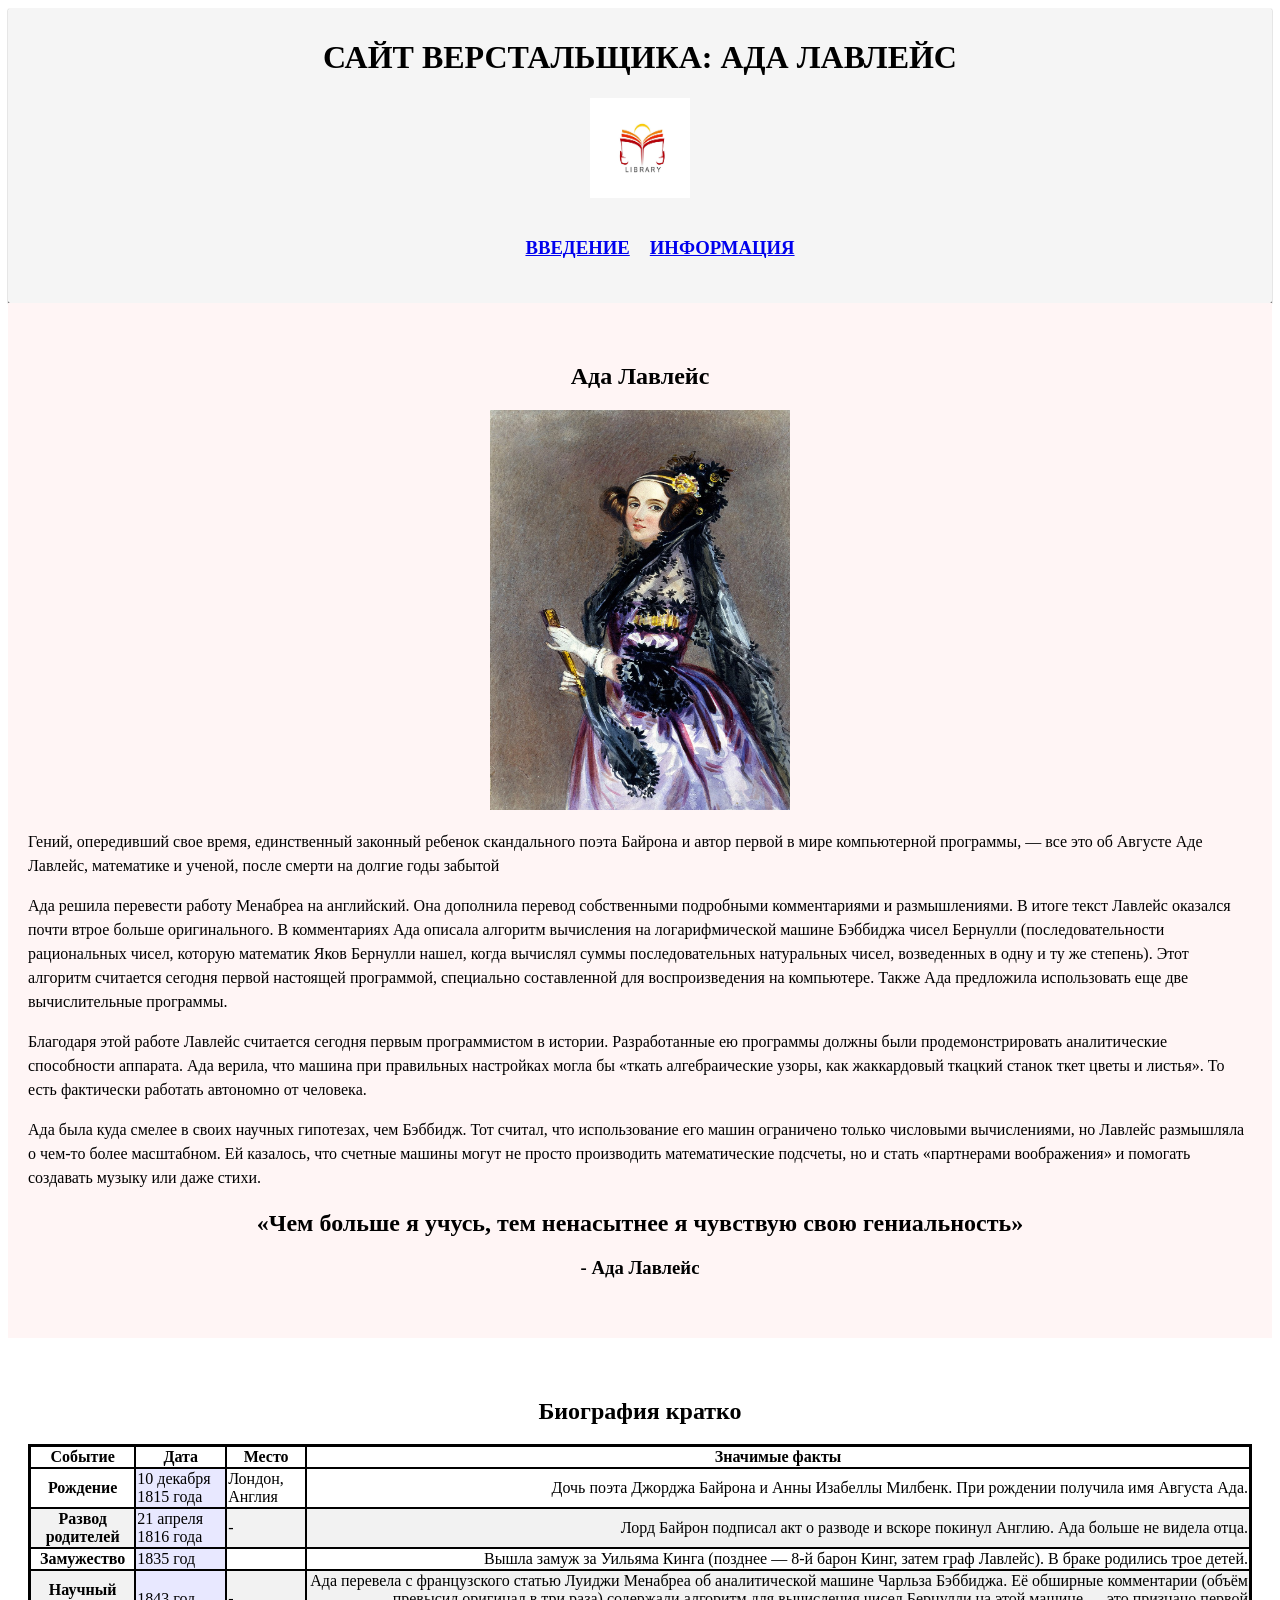
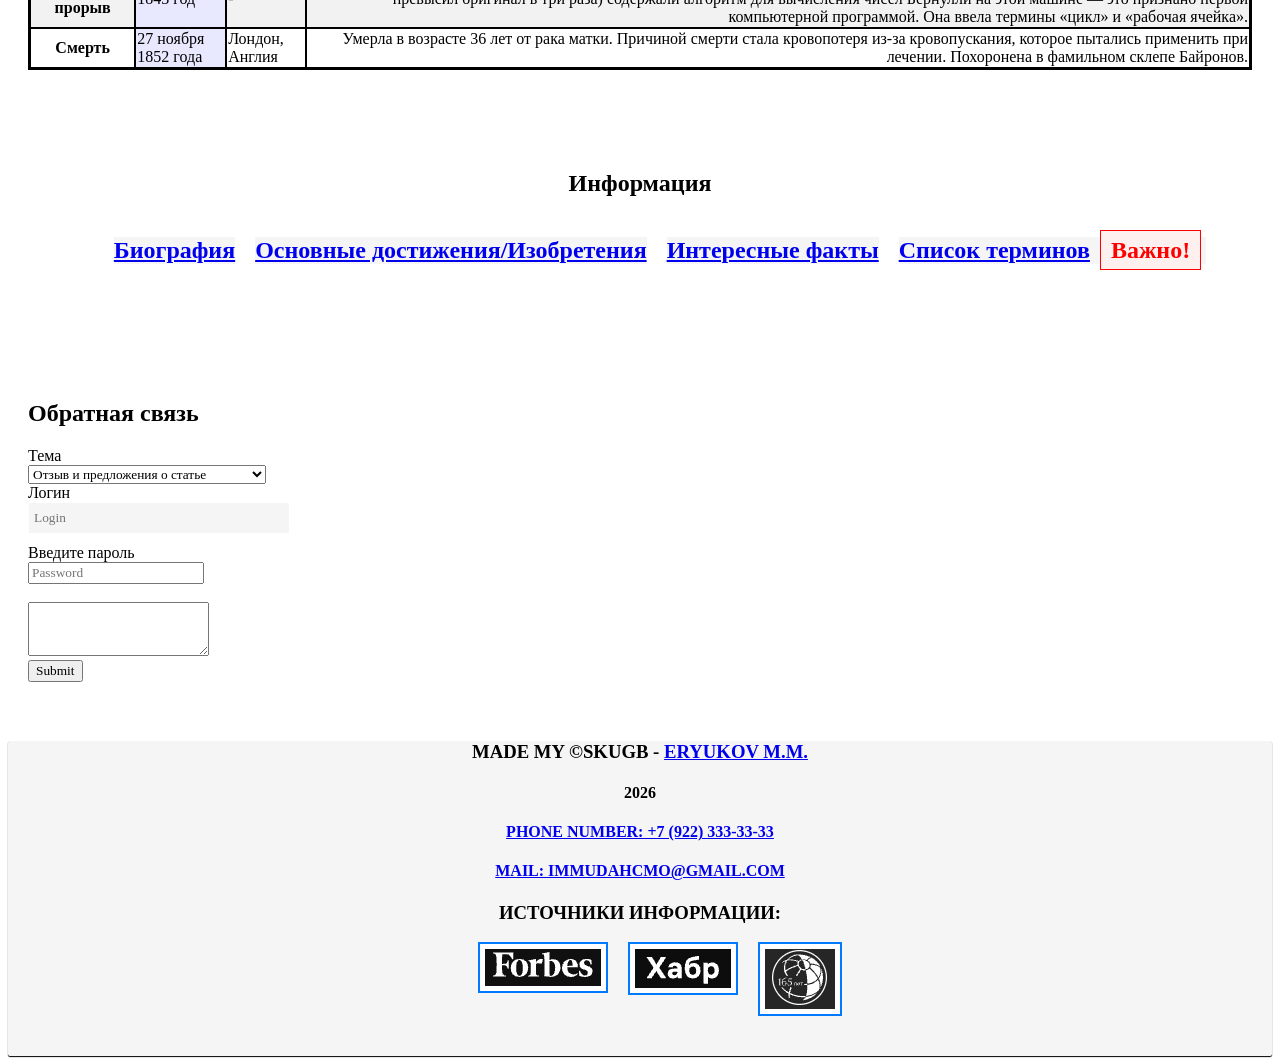
==== index.html @ 02f6e397 "Update 0.5" ====
<!DOCTYPE html>
<html lang="ru">
<head>
    <meta charset="UTF-8">
    <meta name="viewport" content="width=device-width, initial-scale=1.0">
    <title>Ада Лавлейс</title>
    <link rel="stylesheet" href="css/style.css">
</head>
<body>
    <header>
        <h1>Сайт Верстальщика: Ада Лавлейс</h1>
        <img height="100" width="100" src="images/logo.jpg" alt="Лого">
        <nav>
            <ul>
                <li><h3><a href="#Introduction">Введение</a></h3></li>
                <li><h3><a href="#Info">Информация</a></h3></li>
        </nav>
    </header>
    <main>
    <section class="Introduction" id="Introduction">
        <h2><center>Ада Лавлейс</center></h2>
        <center><img height="400" width="300" src="./images/Ada_Lovelace_portrait.jpg" alt="Ада Лавлейс - изображение"></center> 
        <p id>Гений, опередивший свое время, единственный законный ребенок скандального поэта Байрона и автор первой в мире компьютерной программы, — все это об Августе Аде Лавлейс, математике и ученой, после смерти на долгие годы забытой</p>
        <p>Ада решила перевести работу Менабреа на английский. Она дополнила перевод  собственными подробными комментариями и размышлениями. В итоге текст Лавлейс оказался почти втрое больше оригинального. В комментариях Ада описала алгоритм вычисления на логарифмической машине Бэббиджа чисел Бернулли (последовательности рациональных чисел, которую математик Яков Бернулли нашел, когда вычислял суммы последовательных натуральных чисел, возведенных в одну и ту же степень). Этот алгоритм считается сегодня первой настоящей программой, специально составленной для воспроизведения на компьютере. Также Ада предложила использовать еще две вычислительные программы. </p>
        <p>Благодаря этой работе Лавлейс считается сегодня первым программистом в истории. Разработанные ею программы должны были продемонстрировать аналитические способности аппарата. Ада верила, что машина при правильных настройках могла бы «ткать алгебраические узоры, как жаккардовый ткацкий станок ткет цветы и листья». То есть фактически работать автономно от человека.</p>
        <p>Ада была куда смелее в своих научных гипотезах, чем Бэббидж. Тот считал, что использование его машин ограничено только числовыми вычислениями, но Лавлейс размышляла о чем-то более масштабном. Ей казалось, что счетные машины могут не просто производить математические подсчеты, но и стать «партнерами воображения» и помогать создавать музыку или даже стихи. </p>
        <p><h2><center><q>Чем больше я учусь, тем ненасытнее я чувствую свою гениальность</q></center></h2></p>
        <p><h3><center>- Ада Лавлейс</center></h3></p>
    </section>
    <section class="table_section" id="table_section_id">
    <table>
    <caption><h2>Биография кратко</h2></caption>
        <thead>
            <tr>
                <th>Событие</th>
                <th>Дата</th>
                <th>Место</th>
                <th>Значимые факты</th>
            </tr>
        </thead>
        <tbody>
            <tr>
                <td>Рождение</td>
                <td>10 декабря 1815 года</td>
                <td>Лондон, Англия</td>
                <td>Дочь поэта Джорджа Байрона и Анны Изабеллы Милбенк. При рождении получила имя Августа Ада.</td>
            </tr>
            <tr>
                <td>Развод родителей</td>
                <td>21 апреля 1816 года</td>
                <td>-</td>
                <td>Лорд Байрон подписал акт о разводе и вскоре покинул Англию. Ада больше не видела отца.</td>
            </tr>
            <tr>
                <td>Замужество</td>
                <td>1835 год</td>
                <td></td>
                <td>Вышла замуж за Уильяма Кинга (позднее — 8-й барон Кинг, затем граф Лавлейс). В браке родились трое детей.</td>
            </tr>
            <tr>
                <td>Научный прорыв</td>
                <td>1843 год</td>
                <td>-</td>
                <td>Ада перевела с французского статью Луиджи Менабреа об аналитической машине Чарльза Бэббиджа. Её обширные комментарии (объём превысил оригинал в три раза) содержали алгоритм для вычисления чисел Бернулли на этой машине — это признано первой компьютерной программой. Она ввела термины «цикл» и «рабочая ячейка».</td>
            </tr>
            <tr>
                <td>Смерть</td>
                <td>27 ноября 1852 года</td>
                <td>Лондон, Англия</td>
                <td>Умерла в возрасте 36 лет от рака матки. Причиной смерти стала кровопотеря из-за кровопускания, которое пытались применить при лечении. Похоронена в фамильном склепе Байронов.</td>
            </tr>
        </tbody>
    </table>
    </section>

    <section class="Info" id="Info">
    <h2><center>Информация</center></h2>
    <ul>
        <h2><li><a href="./Биография.html">Биография</a></li></h2>
        <h2><li><a href="./Изобритения.html">Основные достижения/Изобретения</a></li></h2>
        <h2><li><a href="./Факты.html">Интересные факты</a></li></h2>
        <h2><li id="term"><a href="./Термины.html">Список терминов</a></li></h2>
    </ul>
    </section>
    <section class="contact" id="contact-id">
        <h2>Обратная связь</h2>
        <form id="contact-form"action="">
            <div class="form_item">
                <label for="topic">Тема</label><br>
                <select name="topic" id="topic">
                    <option value="1">Отзыв и предложения о статье</option>
                    <option value="2">Найдена ошибка в содержании статьи</option>
                    <option value="3">Найдена ошибка в содержании сайта</option>
                    <option value="4">Проблема с загрузкой контента</option>
                    <option value="5">Проблема с оплатой</option>
                </select>
            </div>
            <div class="form_item">
                <label for="login">Логин</label><br>
                <input type="text" placeholder="Login" name="login" id="login"><br>
            </div>
            <div class="form_item">
                <label for="password">Введите пароль</label><br> 
                <input type="password" placeholder="Password" name="password" id="pass"><br><br>
            </div>
            <label for="textarea">
            </label>
            <textarea id="textarea" rows="3"></textarea><br>
            <div class="form_item">
                <input type="submit" name="Войти">
            </div>
        </form>

    </section>
    </main>
    <footer>
            <h3>Made my ©Skugb - <a href="http://vk.ru/skugbonelife">Eryukov M.M.</a></h3>
            <h4>2026</h4>
            <a href="tel:+79223333333"><h4>Phone number: +7 (922) 333-33-33</h4></a>
            <a href="mailto:immudahcmo@gmail.com"><h4>Mail: immudahcmo@gmail.com</h4></a>
            <h3>Источники информации:</h3>
            <ul>
            <li><a href="https://www.forbes.ru/forbes-woman/464263-carodejka-cisel-kak-ada-lavlejs-dala-nacalo-programmirovaniu-i-okazalas-zabyta" target="_blank" id="i"><img src="./images/Форбс.jpg" alt="Forbes" id="icon"></a></li>
            <li><a href="https://habr.com/ru/companies/itglobalcom/articles/734762/"><img src="./images/Хабр.jpg" alt="Habr" target="_blank" id="icon"></a></li>
            <li><a href="https://www.vokrugsveta.ru/articles/doch-bairona-i-lyubitelnica-azartnykh-igr-kem-byla-zhenshina-sozdavshaya-pervuyu-programmu-id743262/" target="_blank"><img src="./images/Риа.jpg" alt="Риа" id="icon"></a></li>
            </ul>
    </footer>
</body>
</html>
---- css/style.css ----
* {
    font-family: serif;
}
header{
    background-color: whitesmoke;
    text-align: center;
    border: black;
    border-radius: 2px;
    padding: 10px 40px;
    margin: 0;
    box-shadow: 0px 1px 1px;
    color: black;
    text-decoration: none;
    text-transform: uppercase;
    
}

h3 {
  font-family: "Bad Script", cursive;
  font-style: normal;
  font-weight: 600;
}

h2 {
    font-weight: 600;
    text-decoration: dashed;
}

.lead-paragraph::first-line {
  letter-spacing: 2px;
}

p:lang(ru) {
  font-size: 16px;
  line-height: 1.5;
  margin-bottom: 1em;
}

p:lang(en) {
    color: black;
    font-style: italic;
    font-size: 16px;
    line-height: 1.5;
    margin-bottom: 1em;
}

main{
    background-color: white;
    padding: 0;
}

section{
    background-color: white;
    padding: 40px 20px;
}

#Introduction {
    background-color: rgb(255, 245, 245);
}

#Введение {
    background-color: whitesmoke;
    padding: 0 0 20px;
    margin: 0;
    border: black;
    border-radius: 2px;
    box-shadow: 1px 1px 1px;
    color: black;
    text-decoration: none;
    text-transform: uppercase;
}

#loginreg {
    background-color: whitesmoke;
    border: black;
    border-radius: 2px;
    margin: 0;
    box-shadow: 0px 1px 1px;
    color: black;
    text-decoration: none;
}

li:nth-child(odd) {
  background-color: whitesmoke;
}

#term::after {
  content: "Важно!";
  border: 1px solid #ff0000;
  padding: 6px 10px;
  background-color: #fff0f0;
  color: #ff0000;
  font-weight: bold;
  margin-right: 5px;
  margin-left: 10px;
}

table{
    border: 3px solid black;
    border-collapse: collapse;
}
td,th{
    border: 2px solid black;
}

table {
  border-collapse: collapse;
}
tr:nth-child(odd) {
  background-color: #fff;
}
tr:nth-child(even) {
  background-color: #f2f2f2;
}
td:nth-child(2) {
    background-color: #E8E8FF;
}
td:nth-child(1) {
    font-weight: bold;
    text-align: center;
}
td:nth-child(4) {
    text-align: right;
}


#contact-form input[type="text"]{
    height: 20px;
    width: 250px;
    padding: 5px;
    margin-bottom: 10px;
    border: white solid 1px;
    background-color: whitesmoke;
}



footer {
    background-color: whitesmoke;
    padding: 0 0 20px;
    margin: 0;
    text-align: center;
    border: black;
    border-radius: 2px;
    box-shadow: 0px 1px 1px;
    color: black;
    text-decoration: none;
    text-transform: uppercase;
    
}

#icon{
  border: 2px solid #007bff;
  padding: 5px;
  background-color: #fff;
}

img + p {
    margin-top: 10px;
}


a:hover, a:focus{
    color: red;
}

ul {
    list-style: none;
    display: flex;
    gap: 20px;
    justify-content: center;
}
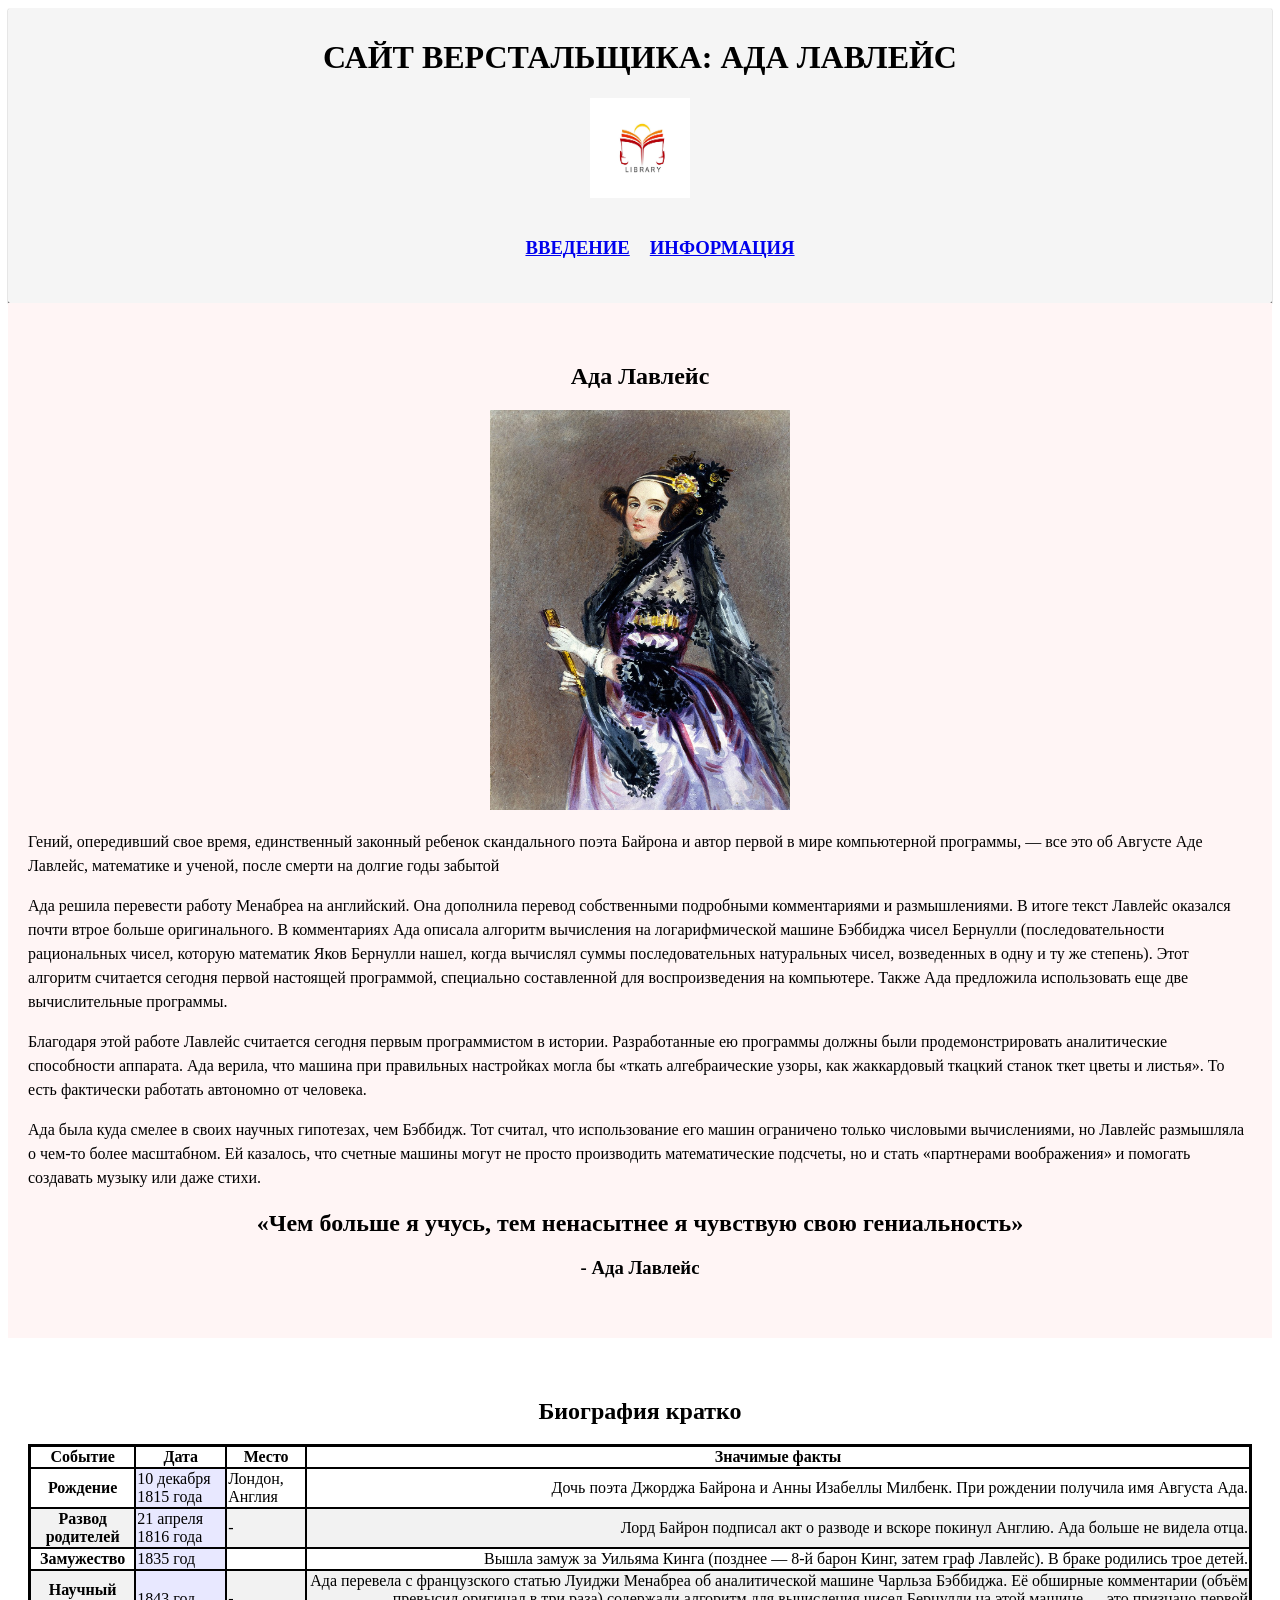
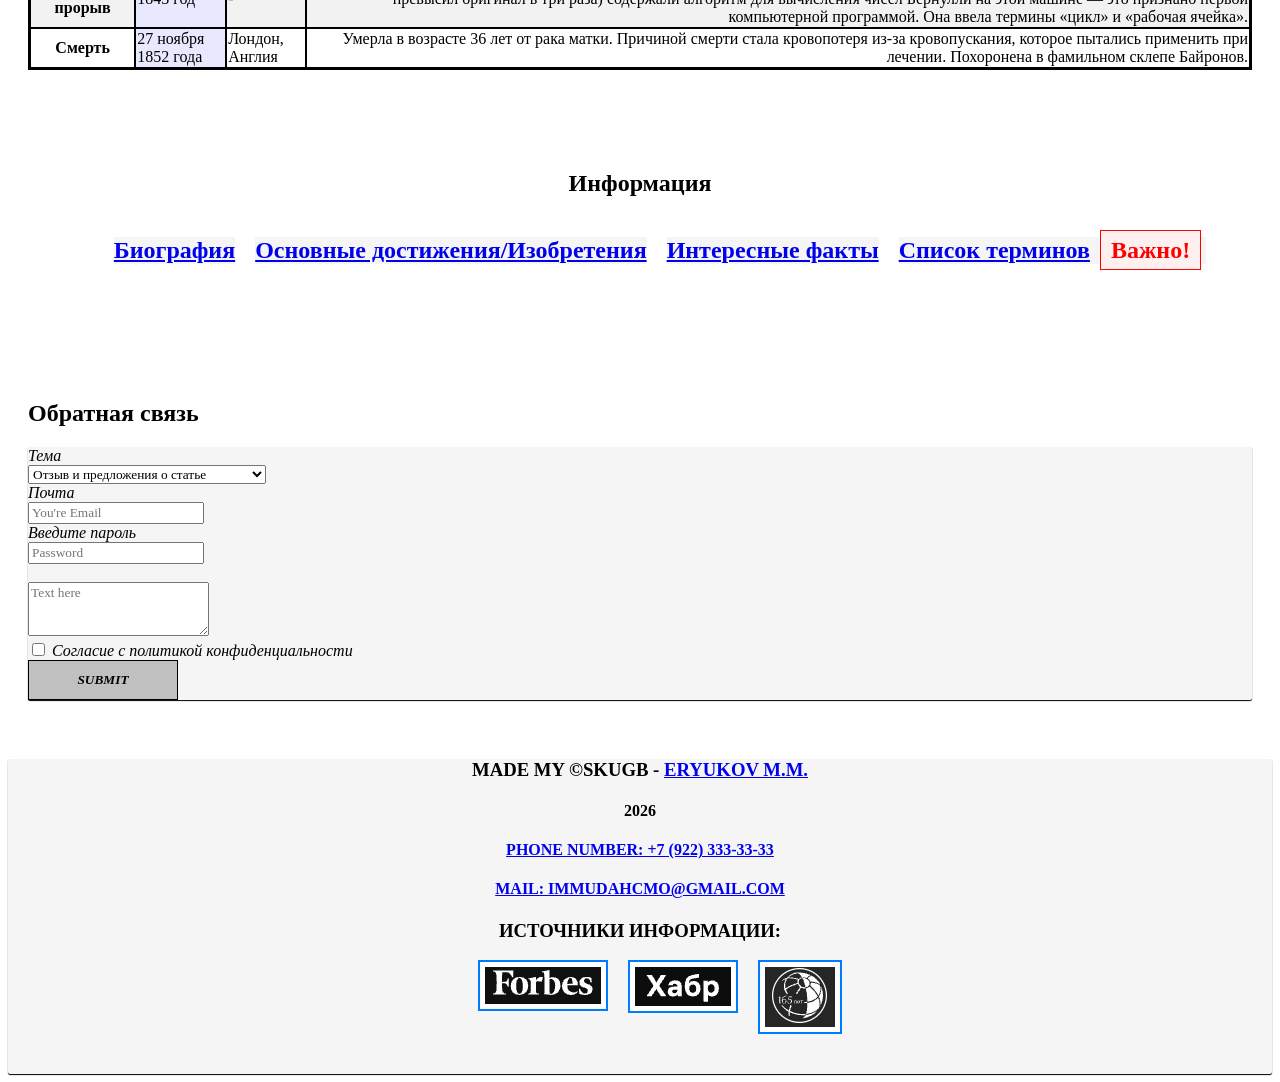
==== commit 732665a4: "Update 1.0" ====
--- a/index.html
+++ b/index.html
@@ -2,8 +2,29 @@
 <html lang="ru">
 <head>
     <meta charset="UTF-8">
-    <meta name="viewport" content="width=device-width, initial-scale=1.0">
-    <title>Ада Лавлейс</title>
+        <!-- Chrome, Firefox OS and Opera -->
+    <meta name="theme-color" content="#4285f4" />
+
+    <!-- Windows Phone -->
+    <meta name="msapplication-navbutton-color" content="#4285f4" />
+
+    <!-- iOS Safari -->
+    <meta name="apple-mobile-web-app-capable" content="yes" />
+    <meta name="apple-mobile-web-app-status-bar-style" content="black-transcluent" />
+
+    <!-- Яндекс.Браузер -->
+    <meta name="viewport" content="ya-title=#000000,ya-dock=fade" />
+    <meta property="og:title" content="Лавлейс: Главная страница">
+    <meta property="og:site_name" content="Сайт Верстальщика: Ада Лавлейс">
+    <meta property="og:url" content="https://ada_lavleis.ru">
+    <meta property="og:description" content="Страница сайта, посвященная Аде Лавлейс">
+    <meta property="og:image" content="https://ada_lavleis.ru/images/logo.jpg">
+
+    <meta name="keywords" content="Ада, Лавлейс, Биография, Главная, Страница, Кратко">
+    <meta name="description" content="Главная страница сайта, посвященная Аде Лавлейс">
+    <link rel="icon" type="image/ico" sizes="32x32" href="images/logo.jpg">
+    <link rel="icon" type="image/ico" sizes="32x32" href="images/logo.jpg">
+    <link rel="shortcut icon" sizes="16x16" href="images/logo.jpg"><title>Лавлейс: Главная страница</title>
     <link rel="stylesheet" href="css/style.css">
 </head>
 <body>
@@ -84,7 +105,7 @@
     </section>
     <section class="contact" id="contact-id">
         <h2>Обратная связь</h2>
-        <form id="contact-form"action="">
+        <form id="contact-form" action="">
             <div class="form_item">
                 <label for="topic">Тема</label><br>
                 <select name="topic" id="topic">
@@ -96,16 +117,20 @@
                 </select>
             </div>
             <div class="form_item">
-                <label for="login">Логин</label><br>
-                <input type="text" placeholder="Login" name="login" id="login"><br>
+                <label for="email">Почта</label><br>
+                <input type="email" placeholder="You're Email" name="email" id="email" required><br>
             </div>
             <div class="form_item">
                 <label for="password">Введите пароль</label><br> 
-                <input type="password" placeholder="Password" name="password" id="pass"><br><br>
+                <input type="password" placeholder="Password" name="password" id="pass" required><br><br>
             </div>
             <label for="textarea">
             </label>
-            <textarea id="textarea" rows="3"></textarea><br>
+            <textarea id="textarea" rows="3" placeholder="Text here" required></textarea><br>
+            <div>
+                <input type="checkbox" id="checkbox" required>
+                <label for="checkbox">Согласие с политикой конфиденциальности</label>
+            </div>
             <div class="form_item">
                 <input type="submit" name="Войти">
             </div>
--- a/css/style.css
+++ b/css/style.css
@@ -70,13 +70,14 @@
     text-transform: uppercase;
 }
 
-#loginreg {
+#contact-form {
     background-color: whitesmoke;
     border: black;
     border-radius: 2px;
     margin: 0;
     box-shadow: 0px 1px 1px;
     color: black;
+    font-style: italic;
     text-decoration: none;
 }
 
@@ -123,7 +124,6 @@
     text-align: right;
 }
 
-
 #contact-form input[type="text"]{
     height: 20px;
     width: 250px;
@@ -131,6 +131,27 @@
     margin-bottom: 10px;
     border: white solid 1px;
     background-color: whitesmoke;
+    font-style: italic;
+}
+
+#contact-form input[type="submit"]{
+    height: 40px;
+    width: 150px;
+    border: black solid 1px;
+    background-color: silver;
+    font-style: italic;
+    font-weight: bold;
+    text-transform: uppercase;
+}
+
+#contact-form input[type="submit"]:hover{
+    height: 40px;
+    width: 150px;
+    border: black solid 1px;
+    background-color: white;
+    font-style: italic;
+    font-weight: bold;
+    text-transform: uppercase;
 }
 
 
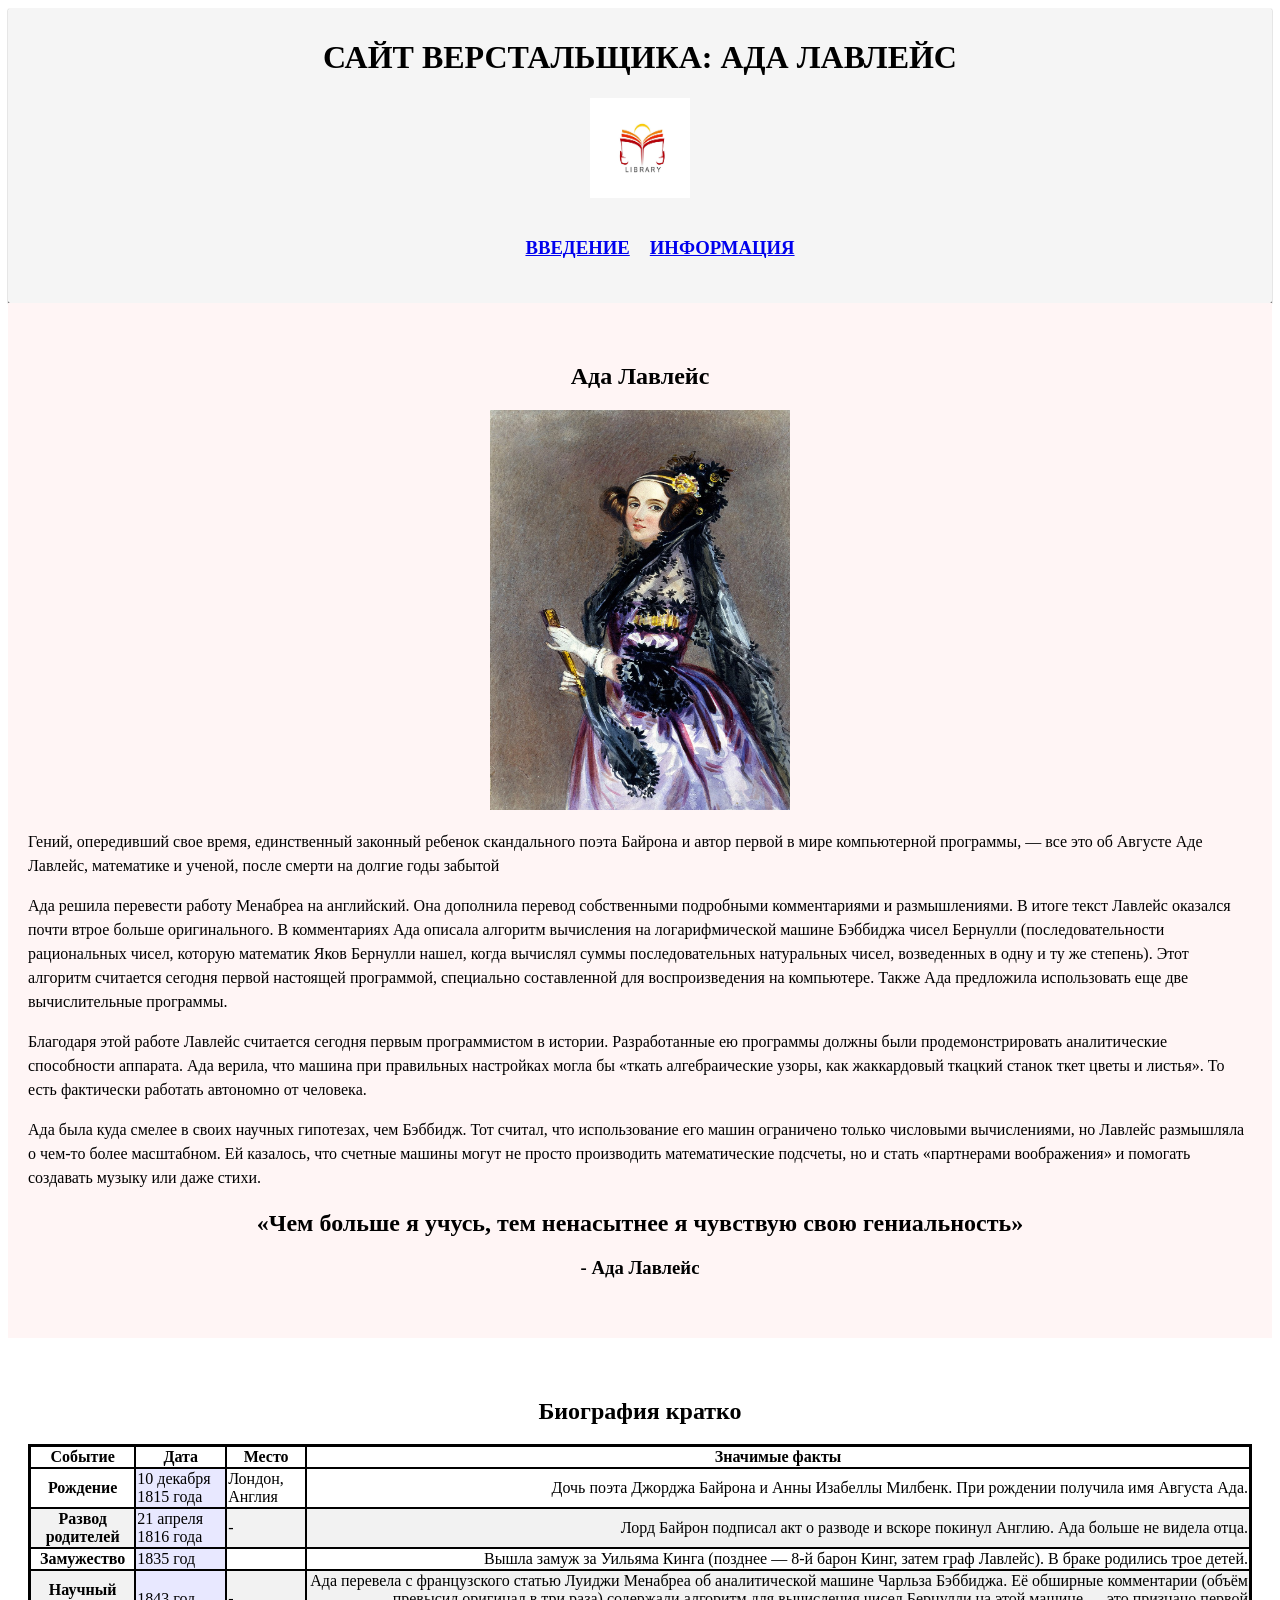
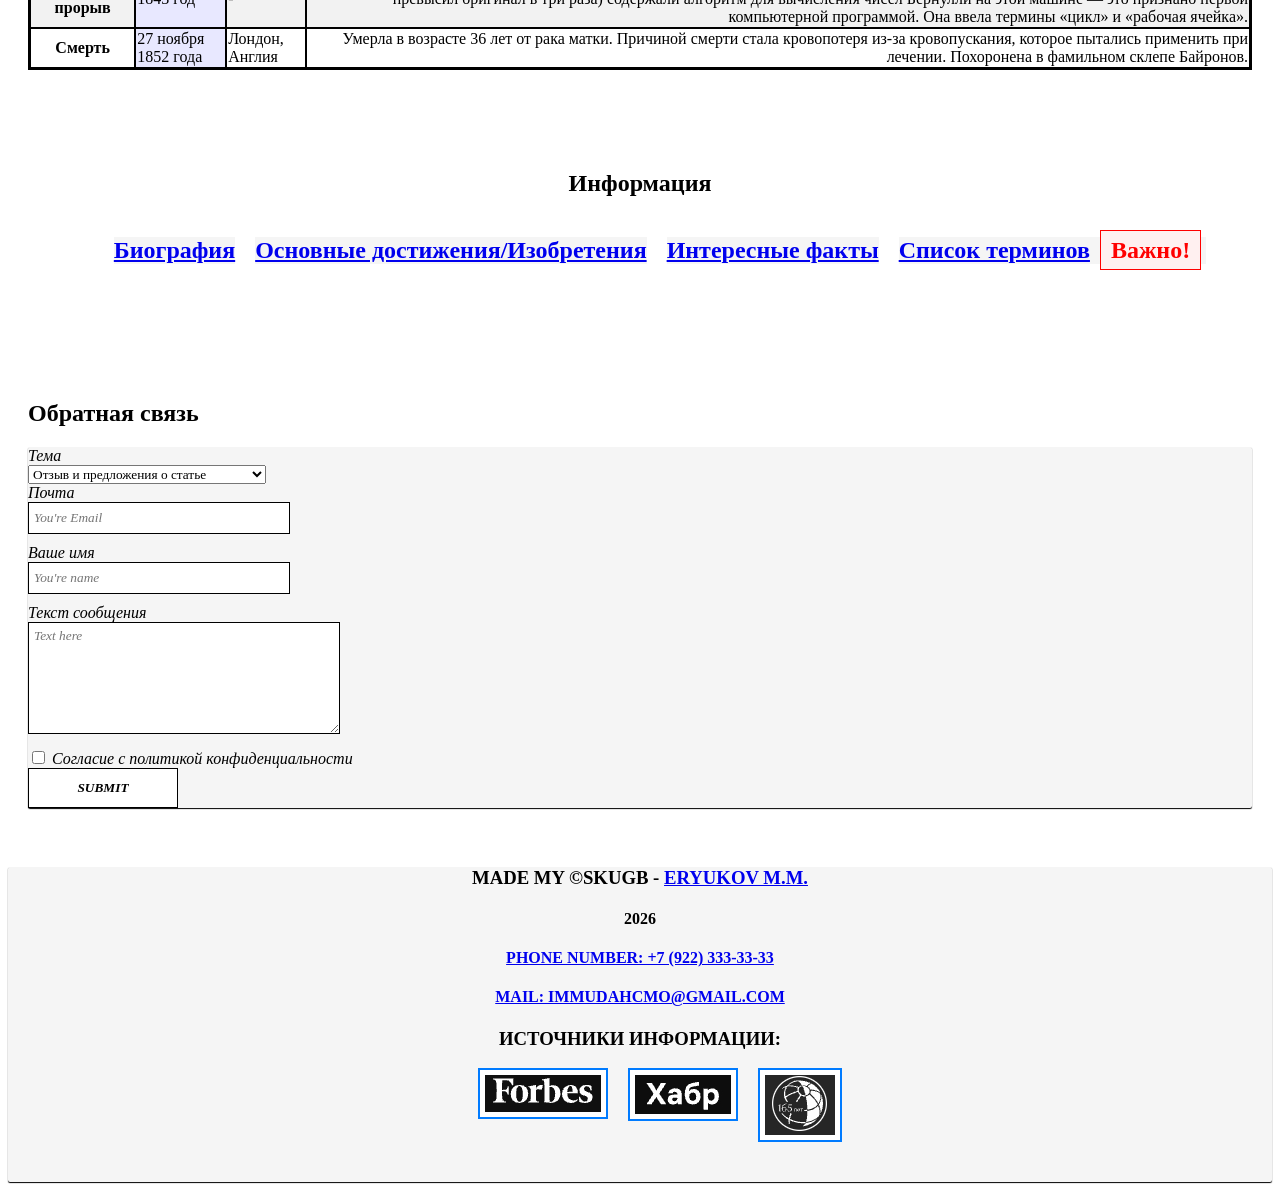
==== commit 7a604870: "Update 1.1 Fix" ====
--- a/index.html
+++ b/index.html
@@ -16,9 +16,9 @@
     <meta name="viewport" content="ya-title=#000000,ya-dock=fade" />
     <meta property="og:title" content="Лавлейс: Главная страница">
     <meta property="og:site_name" content="Сайт Верстальщика: Ада Лавлейс">
-    <meta property="og:url" content="https://ada_lavleis.ru">
+    <meta property="og:url" content="https://skugb.github.io/Http-and-T.D.-Ada-Lavlein-/">
+    <meta property="og:image" content="https://skugb.github.io/Http-and-T.D.-Ada-Lavlein-//images/logo.jpg">
     <meta property="og:description" content="Страница сайта, посвященная Аде Лавлейс">
-    <meta property="og:image" content="https://ada_lavleis.ru/images/logo.jpg">
 
     <meta name="keywords" content="Ада, Лавлейс, Биография, Главная, Страница, Кратко">
     <meta name="description" content="Главная страница сайта, посвященная Аде Лавлейс">
@@ -118,14 +118,13 @@
             </div>
             <div class="form_item">
                 <label for="email">Почта</label><br>
-                <input type="email" placeholder="You're Email" name="email" id="email" required><br>
+                <input type="text" placeholder="You're Email" name="email" id="email" required><br>
             </div>
             <div class="form_item">
-                <label for="password">Введите пароль</label><br> 
-                <input type="password" placeholder="Password" name="password" id="pass" required><br><br>
+                <label for="name">Ваше имя</label><br> 
+                <input type="text" placeholder="You're name" name="name" id="name" required><br>
             </div>
-            <label for="textarea">
-            </label>
+            <label for="textarea"> Текст сообщения </label><br>
             <textarea id="textarea" rows="3" placeholder="Text here" required></textarea><br>
             <div>
                 <input type="checkbox" id="checkbox" required>
--- a/css/style.css
+++ b/css/style.css
@@ -79,6 +79,47 @@
     color: black;
     font-style: italic;
     text-decoration: none;
+}
+
+
+#contact-form input[type="text"]{
+    height: 20px;
+    width: 250px;
+    padding: 5px;
+    margin-bottom: 10px;
+    border: black solid 1px;
+    background-color: white;
+    font-style: italic;
+}
+
+#contact-form input[type="submit"]{
+    height: 40px;
+    width: 150px;
+    border: black solid 1px;
+    background-color: white;
+    font-style: italic;
+    font-weight: bold;
+    text-transform: uppercase;
+}
+
+#textarea {
+    height: 100px;
+    width: 300px;
+    padding: 5px;
+    margin-bottom: 10px;
+    border: black solid 1px;
+    background-color: white;
+    font-style: italic;
+}
+
+#contact-form input[type="submit"]:hover{
+    height: 40px;
+    width: 150px;
+    border: black solid 1px;
+    background-color: silver;
+    font-style: italic;
+    font-weight: bold;
+    text-transform: uppercase;
 }
 
 li:nth-child(odd) {
@@ -124,38 +165,6 @@
     text-align: right;
 }
 
-#contact-form input[type="text"]{
-    height: 20px;
-    width: 250px;
-    padding: 5px;
-    margin-bottom: 10px;
-    border: white solid 1px;
-    background-color: whitesmoke;
-    font-style: italic;
-}
-
-#contact-form input[type="submit"]{
-    height: 40px;
-    width: 150px;
-    border: black solid 1px;
-    background-color: silver;
-    font-style: italic;
-    font-weight: bold;
-    text-transform: uppercase;
-}
-
-#contact-form input[type="submit"]:hover{
-    height: 40px;
-    width: 150px;
-    border: black solid 1px;
-    background-color: white;
-    font-style: italic;
-    font-weight: bold;
-    text-transform: uppercase;
-}
-
-
-
 footer {
     background-color: whitesmoke;
     padding: 0 0 20px;
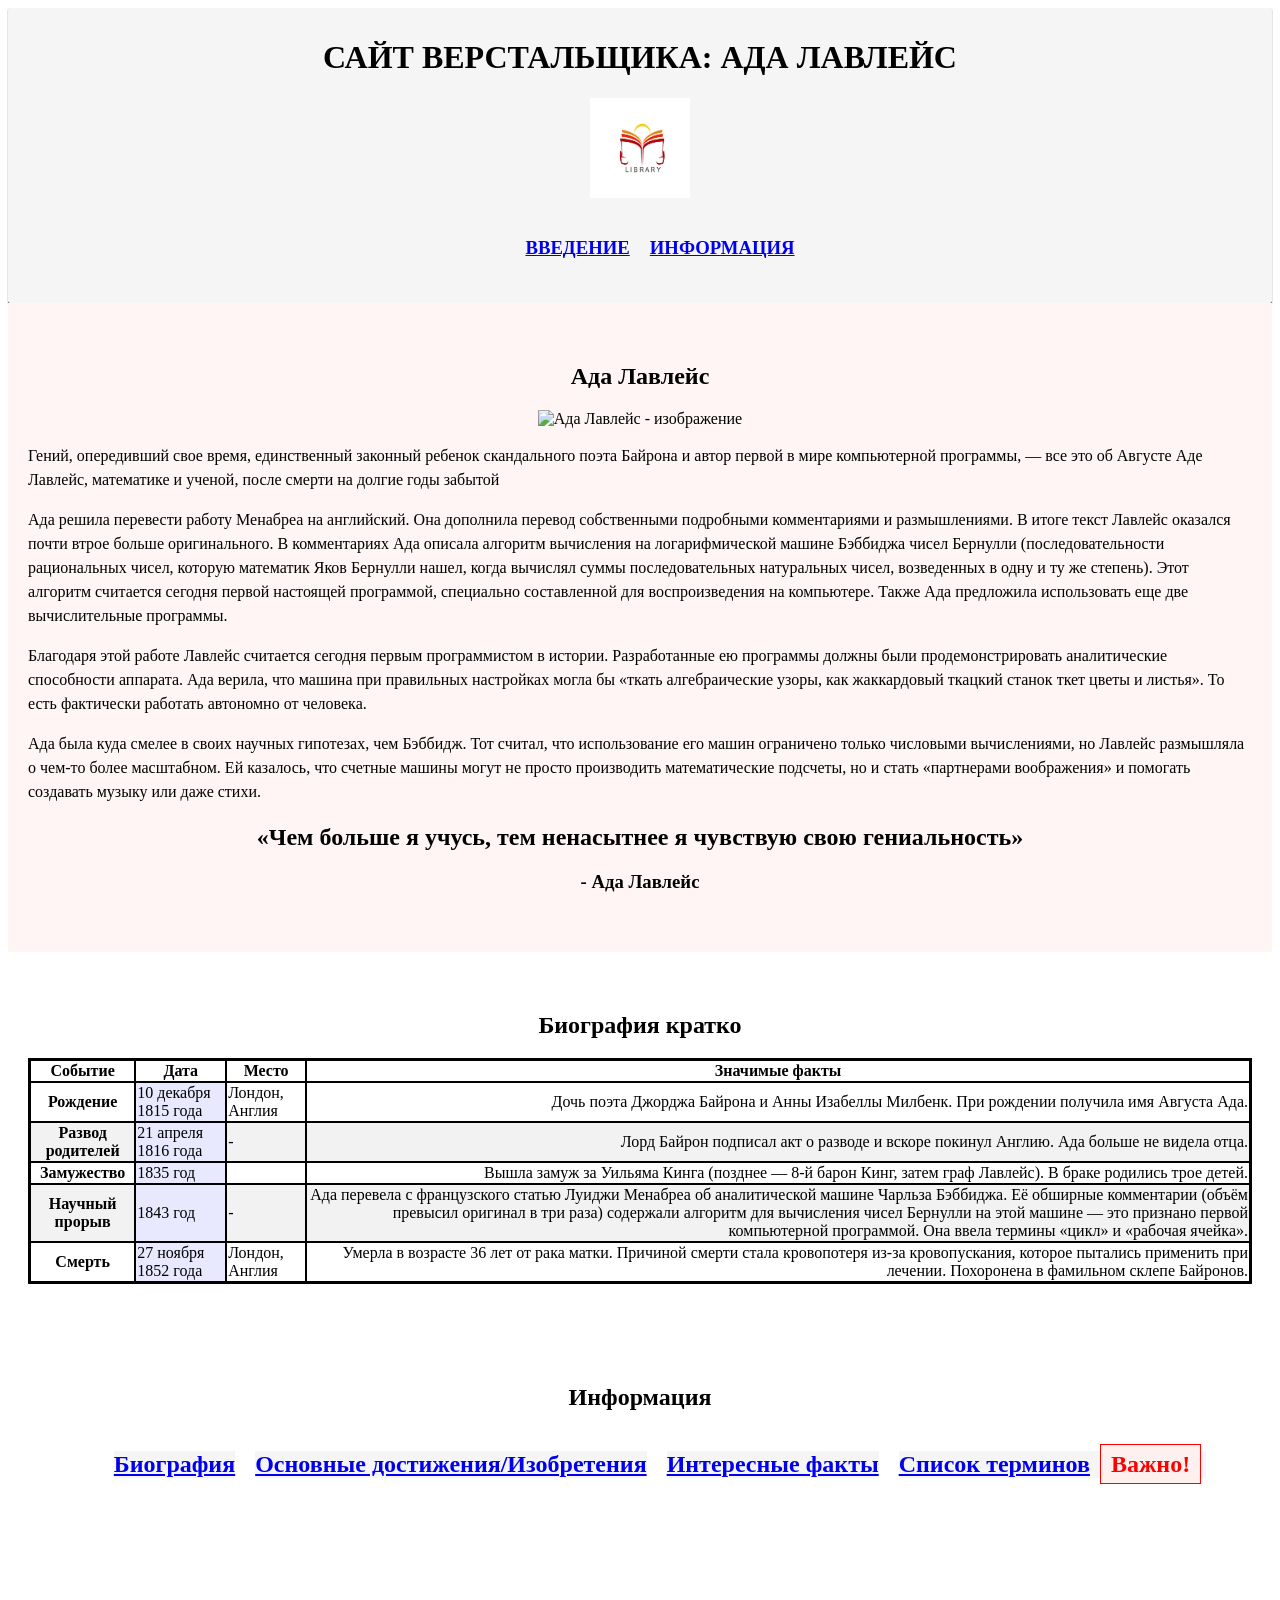
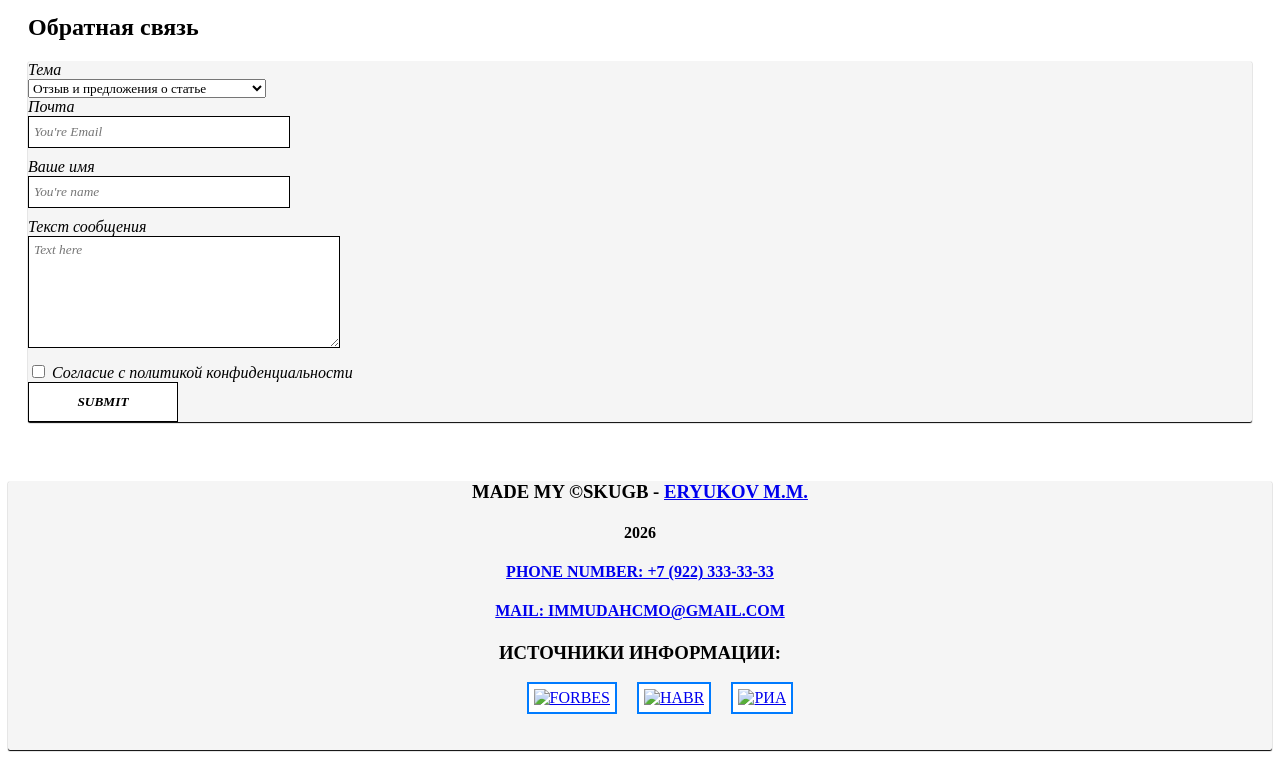
==== commit d7749c53: "Test fix 2" ====
--- a/index.html
+++ b/index.html
@@ -17,7 +17,7 @@
     <meta property="og:title" content="Лавлейс: Главная страница">
     <meta property="og:site_name" content="Сайт Верстальщика: Ада Лавлейс">
     <meta property="og:url" content="https://skugb.github.io/Http-and-T.D.-Ada-Lavlein-/">
-    <meta property="og:image" content="https://skugb.github.io/Http-and-T.D.-Ada-Lavlein-//images/logo.jpg">
+    <meta property="og:image" content="https://skugb.github.io/Http-and-T.D.-Ada-Lavlein-content/images/logo.jpg">
     <meta property="og:description" content="Страница сайта, посвященная Аде Лавлейс">
 
     <meta name="keywords" content="Ада, Лавлейс, Биография, Главная, Страница, Кратко">
@@ -25,12 +25,12 @@
     <link rel="icon" type="image/ico" sizes="32x32" href="images/logo.jpg">
     <link rel="icon" type="image/ico" sizes="32x32" href="images/logo.jpg">
     <link rel="shortcut icon" sizes="16x16" href="images/logo.jpg"><title>Лавлейс: Главная страница</title>
-    <link rel="stylesheet" href="css/style.css">
+    <link rel="stylesheet" href="content/css/style.css">
 </head>
 <body>
     <header>
         <h1>Сайт Верстальщика: Ада Лавлейс</h1>
-        <img height="100" width="100" src="images/logo.jpg" alt="Лого">
+        <img height="100" width="100" src="content/images/logo.jpg" alt="Лого">
         <nav>
             <ul>
                 <li><h3><a href="#Introduction">Введение</a></h3></li>
@@ -40,7 +40,7 @@
     <main>
     <section class="Introduction" id="Introduction">
         <h2><center>Ада Лавлейс</center></h2>
-        <center><img height="400" width="300" src="./images/Ada_Lovelace_portrait.jpg" alt="Ада Лавлейс - изображение"></center> 
+        <center><img height="400" width="300" src=".content/images/Ada_Lovelace_portrait.jpg" alt="Ада Лавлейс - изображение"></center> 
         <p id>Гений, опередивший свое время, единственный законный ребенок скандального поэта Байрона и автор первой в мире компьютерной программы, — все это об Августе Аде Лавлейс, математике и ученой, после смерти на долгие годы забытой</p>
         <p>Ада решила перевести работу Менабреа на английский. Она дополнила перевод  собственными подробными комментариями и размышлениями. В итоге текст Лавлейс оказался почти втрое больше оригинального. В комментариях Ада описала алгоритм вычисления на логарифмической машине Бэббиджа чисел Бернулли (последовательности рациональных чисел, которую математик Яков Бернулли нашел, когда вычислял суммы последовательных натуральных чисел, возведенных в одну и ту же степень). Этот алгоритм считается сегодня первой настоящей программой, специально составленной для воспроизведения на компьютере. Также Ада предложила использовать еще две вычислительные программы. </p>
         <p>Благодаря этой работе Лавлейс считается сегодня первым программистом в истории. Разработанные ею программы должны были продемонстрировать аналитические способности аппарата. Ада верила, что машина при правильных настройках могла бы «ткать алгебраические узоры, как жаккардовый ткацкий станок ткет цветы и листья». То есть фактически работать автономно от человека.</p>
@@ -97,10 +97,10 @@
     <section class="Info" id="Info">
     <h2><center>Информация</center></h2>
     <ul>
-        <h2><li><a href="./Биография.html">Биография</a></li></h2>
-        <h2><li><a href="./Изобритения.html">Основные достижения/Изобретения</a></li></h2>
-        <h2><li><a href="./Факты.html">Интересные факты</a></li></h2>
-        <h2><li id="term"><a href="./Термины.html">Список терминов</a></li></h2>
+        <h2><li><a href="./content/biography.html">Биография</a></li></h2>
+        <h2><li><a href="./content/ideas.html">Основные достижения/Изобретения</a></li></h2>
+        <h2><li><a href="./content/facts.html">Интересные факты</a></li></h2>
+        <h2><li id="term"><a href="./content/termins.html">Список терминов</a></li></h2>
     </ul>
     </section>
     <section class="contact" id="contact-id">
@@ -144,9 +144,9 @@
             <a href="mailto:immudahcmo@gmail.com"><h4>Mail: immudahcmo@gmail.com</h4></a>
             <h3>Источники информации:</h3>
             <ul>
-            <li><a href="https://www.forbes.ru/forbes-woman/464263-carodejka-cisel-kak-ada-lavlejs-dala-nacalo-programmirovaniu-i-okazalas-zabyta" target="_blank" id="i"><img src="./images/Форбс.jpg" alt="Forbes" id="icon"></a></li>
-            <li><a href="https://habr.com/ru/companies/itglobalcom/articles/734762/"><img src="./images/Хабр.jpg" alt="Habr" target="_blank" id="icon"></a></li>
-            <li><a href="https://www.vokrugsveta.ru/articles/doch-bairona-i-lyubitelnica-azartnykh-igr-kem-byla-zhenshina-sozdavshaya-pervuyu-programmu-id743262/" target="_blank"><img src="./images/Риа.jpg" alt="Риа" id="icon"></a></li>
+            <li><a href="https://www.forbes.ru/forbes-woman/464263-carodejka-cisel-kak-ada-lavlejs-dala-nacalo-programmirovaniu-i-okazalas-zabyta" target="_blank" id="i"><img src=".content/images/Форбс.jpg" alt="Forbes" id="icon"></a></li>
+            <li><a href="https://habr.com/ru/companies/itglobalcom/articles/734762/"><img src=".content/images/Хабр.jpg" alt="Habr" target="_blank" id="icon"></a></li>
+            <li><a href="https://www.vokrugsveta.ru/articles/doch-bairona-i-lyubitelnica-azartnykh-igr-kem-byla-zhenshina-sozdavshaya-pervuyu-programmu-id743262/" target="_blank"><img src=".content/images/Риа.jpg" alt="Риа" id="icon"></a></li>
             </ul>
     </footer>
 </body>
--- a/content/css/style.css
+++ b/content/css/style.css
@@ -0,0 +1,202 @@
+* {
+    font-family: serif;
+}
+header{
+    background-color: whitesmoke;
+    text-align: center;
+    border: black;
+    border-radius: 2px;
+    padding: 10px 40px;
+    margin: 0;
+    box-shadow: 0px 1px 1px;
+    color: black;
+    text-decoration: none;
+    text-transform: uppercase;
+    
+}
+
+h3 {
+  font-family: "Bad Script", cursive;
+  font-style: normal;
+  font-weight: 600;
+}
+
+h2 {
+    font-weight: 600;
+    text-decoration: dashed;
+}
+
+.lead-paragraph::first-line {
+  letter-spacing: 2px;
+}
+
+p:lang(ru) {
+  font-size: 16px;
+  line-height: 1.5;
+  margin-bottom: 1em;
+}
+
+p:lang(en) {
+    color: black;
+    font-style: italic;
+    font-size: 16px;
+    line-height: 1.5;
+    margin-bottom: 1em;
+}
+
+main{
+    background-color: white;
+    padding: 0;
+}
+
+section{
+    background-color: white;
+    padding: 40px 20px;
+}
+
+#Introduction {
+    background-color: rgb(255, 245, 245);
+}
+
+#Введение {
+    background-color: whitesmoke;
+    padding: 0 0 20px;
+    margin: 0;
+    border: black;
+    border-radius: 2px;
+    box-shadow: 1px 1px 1px;
+    color: black;
+    text-decoration: none;
+    text-transform: uppercase;
+}
+
+#contact-form {
+    background-color: whitesmoke;
+    border: black;
+    border-radius: 2px;
+    margin: 0;
+    box-shadow: 0px 1px 1px;
+    color: black;
+    font-style: italic;
+    text-decoration: none;
+}
+
+
+#contact-form input[type="text"]{
+    height: 20px;
+    width: 250px;
+    padding: 5px;
+    margin-bottom: 10px;
+    border: black solid 1px;
+    background-color: white;
+    font-style: italic;
+}
+
+#contact-form input[type="submit"]{
+    height: 40px;
+    width: 150px;
+    border: black solid 1px;
+    background-color: white;
+    font-style: italic;
+    font-weight: bold;
+    text-transform: uppercase;
+}
+
+#textarea {
+    height: 100px;
+    width: 300px;
+    padding: 5px;
+    margin-bottom: 10px;
+    border: black solid 1px;
+    background-color: white;
+    font-style: italic;
+}
+
+#contact-form input[type="submit"]:hover{
+    height: 40px;
+    width: 150px;
+    border: black solid 1px;
+    background-color: silver;
+    font-style: italic;
+    font-weight: bold;
+    text-transform: uppercase;
+}
+
+li:nth-child(odd) {
+  background-color: whitesmoke;
+}
+
+#term::after {
+  content: "Важно!";
+  border: 1px solid #ff0000;
+  padding: 6px 10px;
+  background-color: #fff0f0;
+  color: #ff0000;
+  font-weight: bold;
+  margin-right: 5px;
+  margin-left: 10px;
+}
+
+table{
+    border: 3px solid black;
+    border-collapse: collapse;
+}
+td,th{
+    border: 2px solid black;
+}
+
+table {
+  border-collapse: collapse;
+}
+tr:nth-child(odd) {
+  background-color: #fff;
+}
+tr:nth-child(even) {
+  background-color: #f2f2f2;
+}
+td:nth-child(2) {
+    background-color: #E8E8FF;
+}
+td:nth-child(1) {
+    font-weight: bold;
+    text-align: center;
+}
+td:nth-child(4) {
+    text-align: right;
+}
+
+footer {
+    background-color: whitesmoke;
+    padding: 0 0 20px;
+    margin: 0;
+    text-align: center;
+    border: black;
+    border-radius: 2px;
+    box-shadow: 0px 1px 1px;
+    color: black;
+    text-decoration: none;
+    text-transform: uppercase;
+    
+}
+
+#icon{
+  border: 2px solid #007bff;
+  padding: 5px;
+  background-color: #fff;
+}
+
+img + p {
+    margin-top: 10px;
+}
+
+
+a:hover, a:focus{
+    color: red;
+}
+
+ul {
+    list-style: none;
+    display: flex;
+    gap: 20px;
+    justify-content: center;
+}
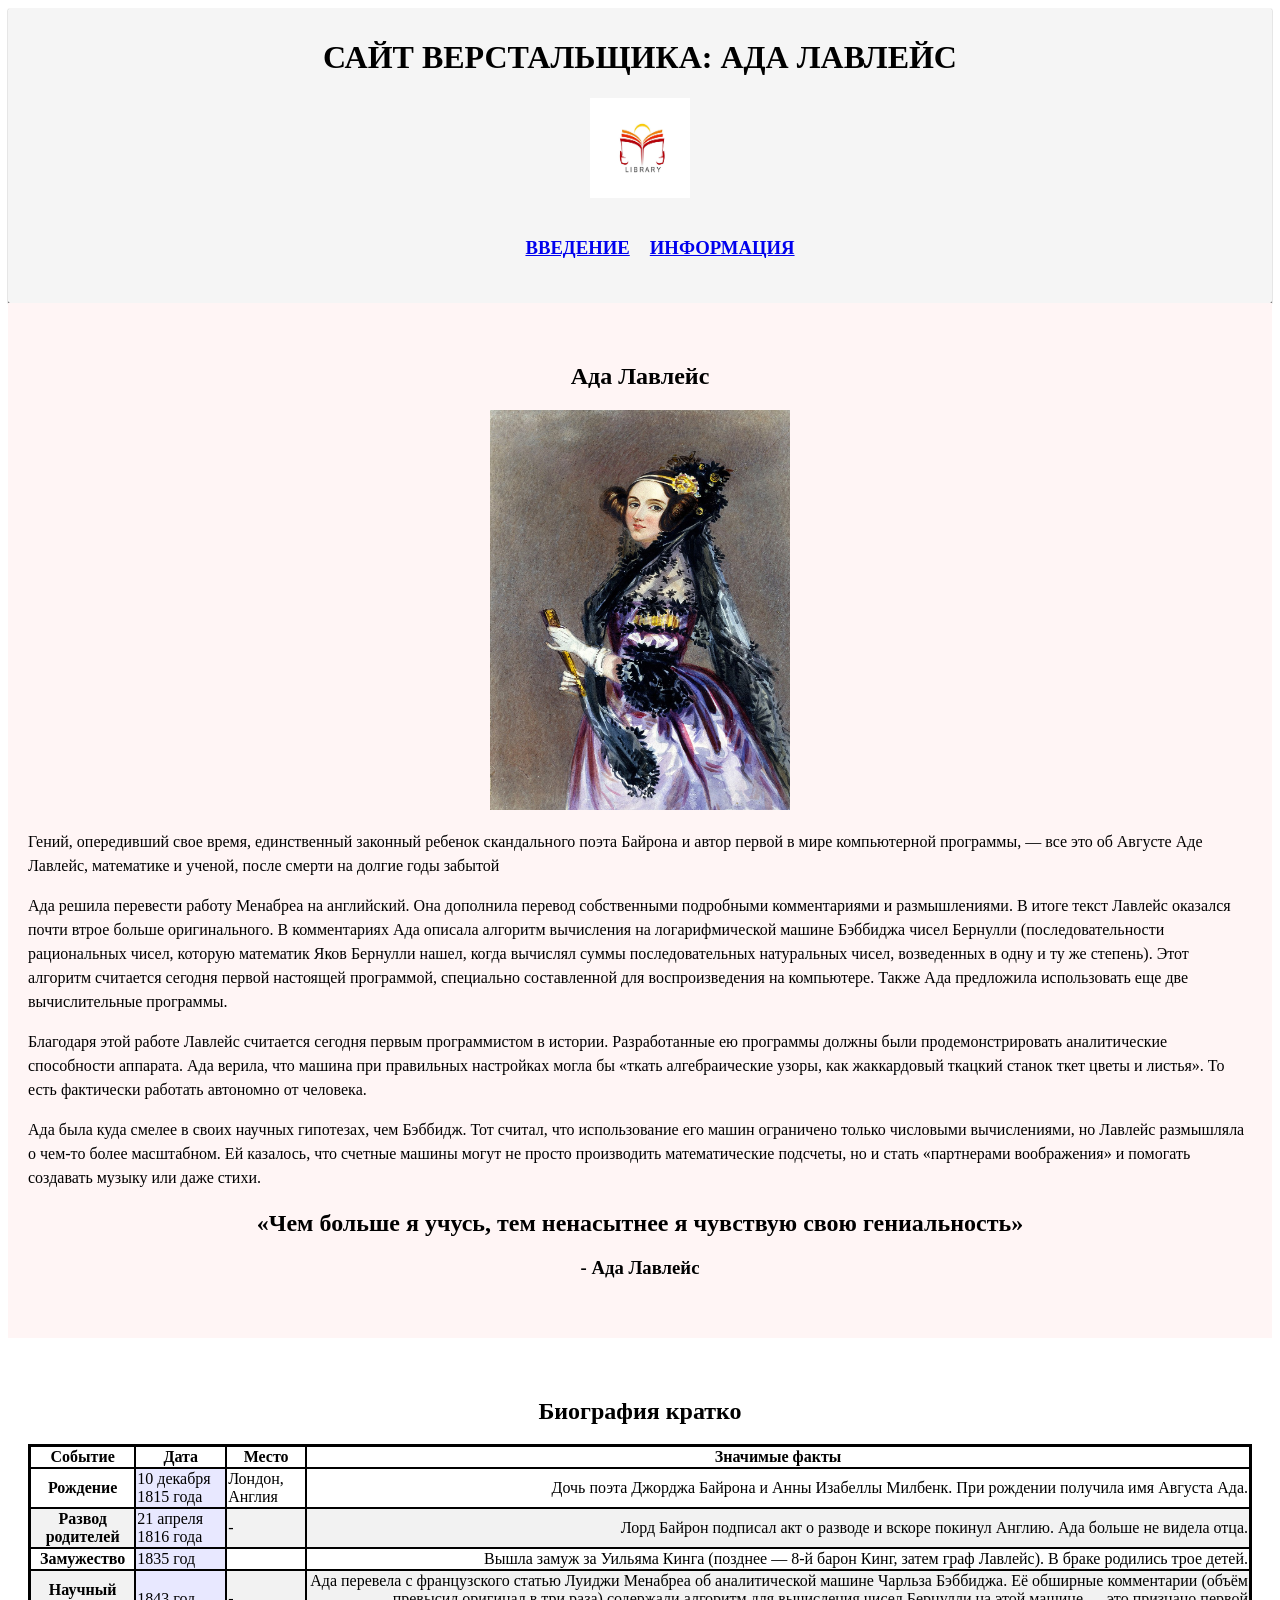
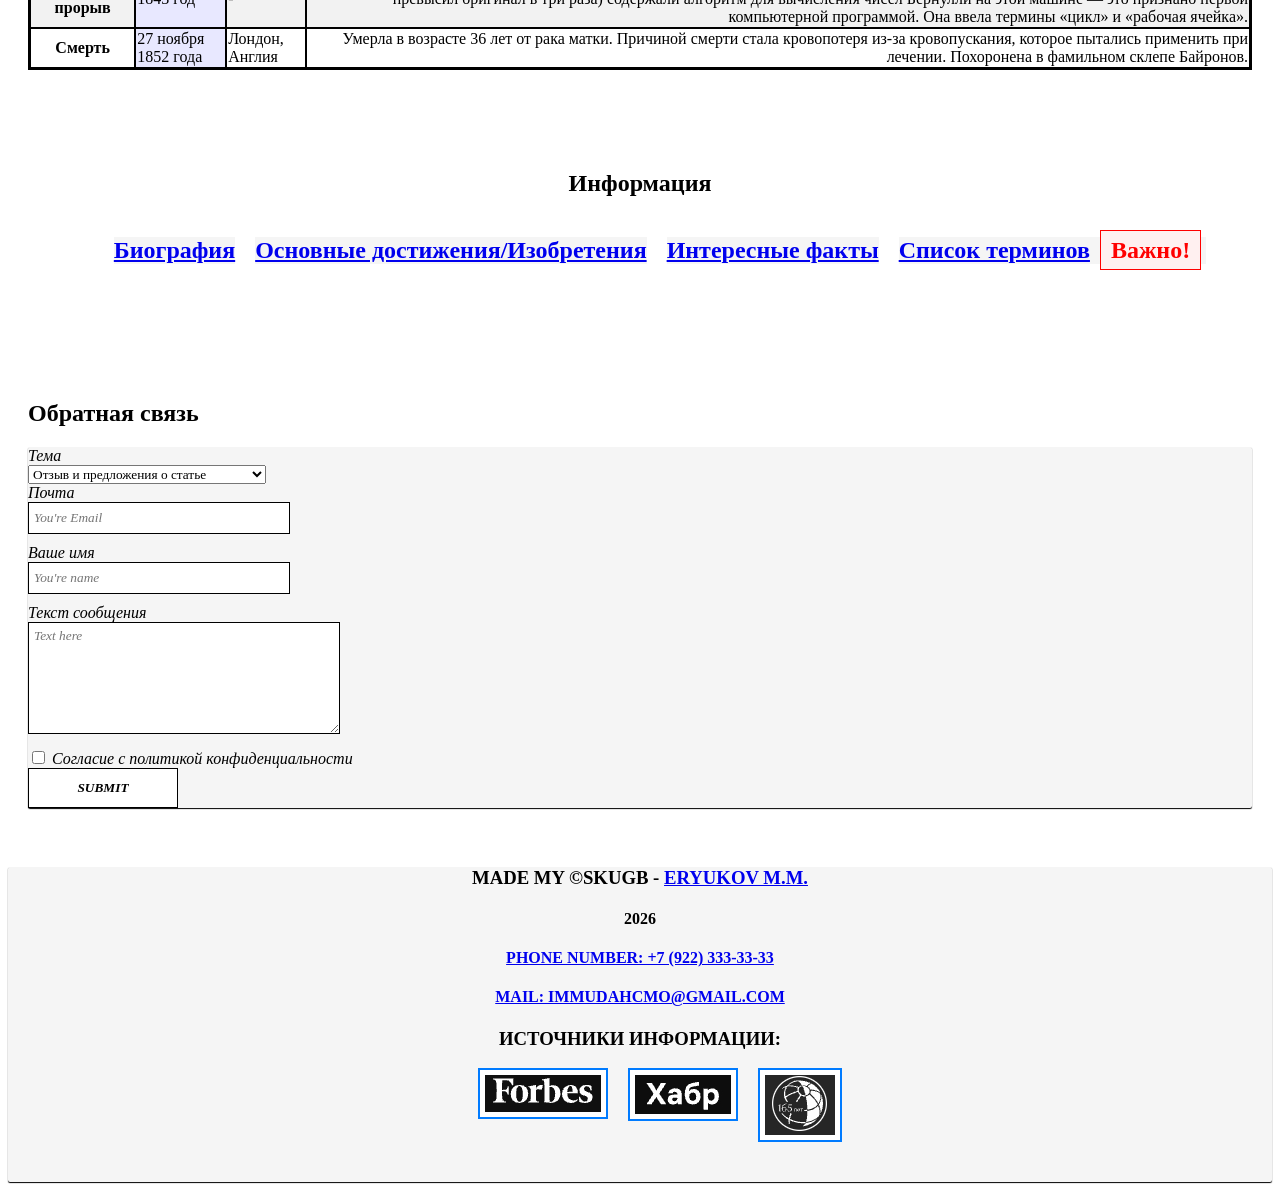
==== commit 31ba21ce: "Fix 3" ====
--- a/index.html
+++ b/index.html
@@ -40,7 +40,7 @@
     <main>
     <section class="Introduction" id="Introduction">
         <h2><center>Ада Лавлейс</center></h2>
-        <center><img height="400" width="300" src=".content/images/Ada_Lovelace_portrait.jpg" alt="Ада Лавлейс - изображение"></center> 
+        <center><img height="400" width="300" src="content/images/Ada_Lovelace_portrait.jpg" alt="Ада Лавлейс - изображение"></center> 
         <p id>Гений, опередивший свое время, единственный законный ребенок скандального поэта Байрона и автор первой в мире компьютерной программы, — все это об Августе Аде Лавлейс, математике и ученой, после смерти на долгие годы забытой</p>
         <p>Ада решила перевести работу Менабреа на английский. Она дополнила перевод  собственными подробными комментариями и размышлениями. В итоге текст Лавлейс оказался почти втрое больше оригинального. В комментариях Ада описала алгоритм вычисления на логарифмической машине Бэббиджа чисел Бернулли (последовательности рациональных чисел, которую математик Яков Бернулли нашел, когда вычислял суммы последовательных натуральных чисел, возведенных в одну и ту же степень). Этот алгоритм считается сегодня первой настоящей программой, специально составленной для воспроизведения на компьютере. Также Ада предложила использовать еще две вычислительные программы. </p>
         <p>Благодаря этой работе Лавлейс считается сегодня первым программистом в истории. Разработанные ею программы должны были продемонстрировать аналитические способности аппарата. Ада верила, что машина при правильных настройках могла бы «ткать алгебраические узоры, как жаккардовый ткацкий станок ткет цветы и листья». То есть фактически работать автономно от человека.</p>
@@ -144,9 +144,9 @@
             <a href="mailto:immudahcmo@gmail.com"><h4>Mail: immudahcmo@gmail.com</h4></a>
             <h3>Источники информации:</h3>
             <ul>
-            <li><a href="https://www.forbes.ru/forbes-woman/464263-carodejka-cisel-kak-ada-lavlejs-dala-nacalo-programmirovaniu-i-okazalas-zabyta" target="_blank" id="i"><img src=".content/images/Форбс.jpg" alt="Forbes" id="icon"></a></li>
-            <li><a href="https://habr.com/ru/companies/itglobalcom/articles/734762/"><img src=".content/images/Хабр.jpg" alt="Habr" target="_blank" id="icon"></a></li>
-            <li><a href="https://www.vokrugsveta.ru/articles/doch-bairona-i-lyubitelnica-azartnykh-igr-kem-byla-zhenshina-sozdavshaya-pervuyu-programmu-id743262/" target="_blank"><img src=".content/images/Риа.jpg" alt="Риа" id="icon"></a></li>
+            <li><a href="https://www.forbes.ru/forbes-woman/464263-carodejka-cisel-kak-ada-lavlejs-dala-nacalo-programmirovaniu-i-okazalas-zabyta" target="_blank" id="i"><img src="content/images/Форбс.jpg" alt="Forbes" id="icon"></a></li>
+            <li><a href="https://habr.com/ru/companies/itglobalcom/articles/734762/"><img src="content/images/Хабр.jpg" alt="Habr" target="_blank" id="icon"></a></li>
+            <li><a href="https://www.vokrugsveta.ru/articles/doch-bairona-i-lyubitelnica-azartnykh-igr-kem-byla-zhenshina-sozdavshaya-pervuyu-programmu-id743262/" target="_blank"><img src="content/images/Риа.jpg" alt="Риа" id="icon"></a></li>
             </ul>
     </footer>
 </body>
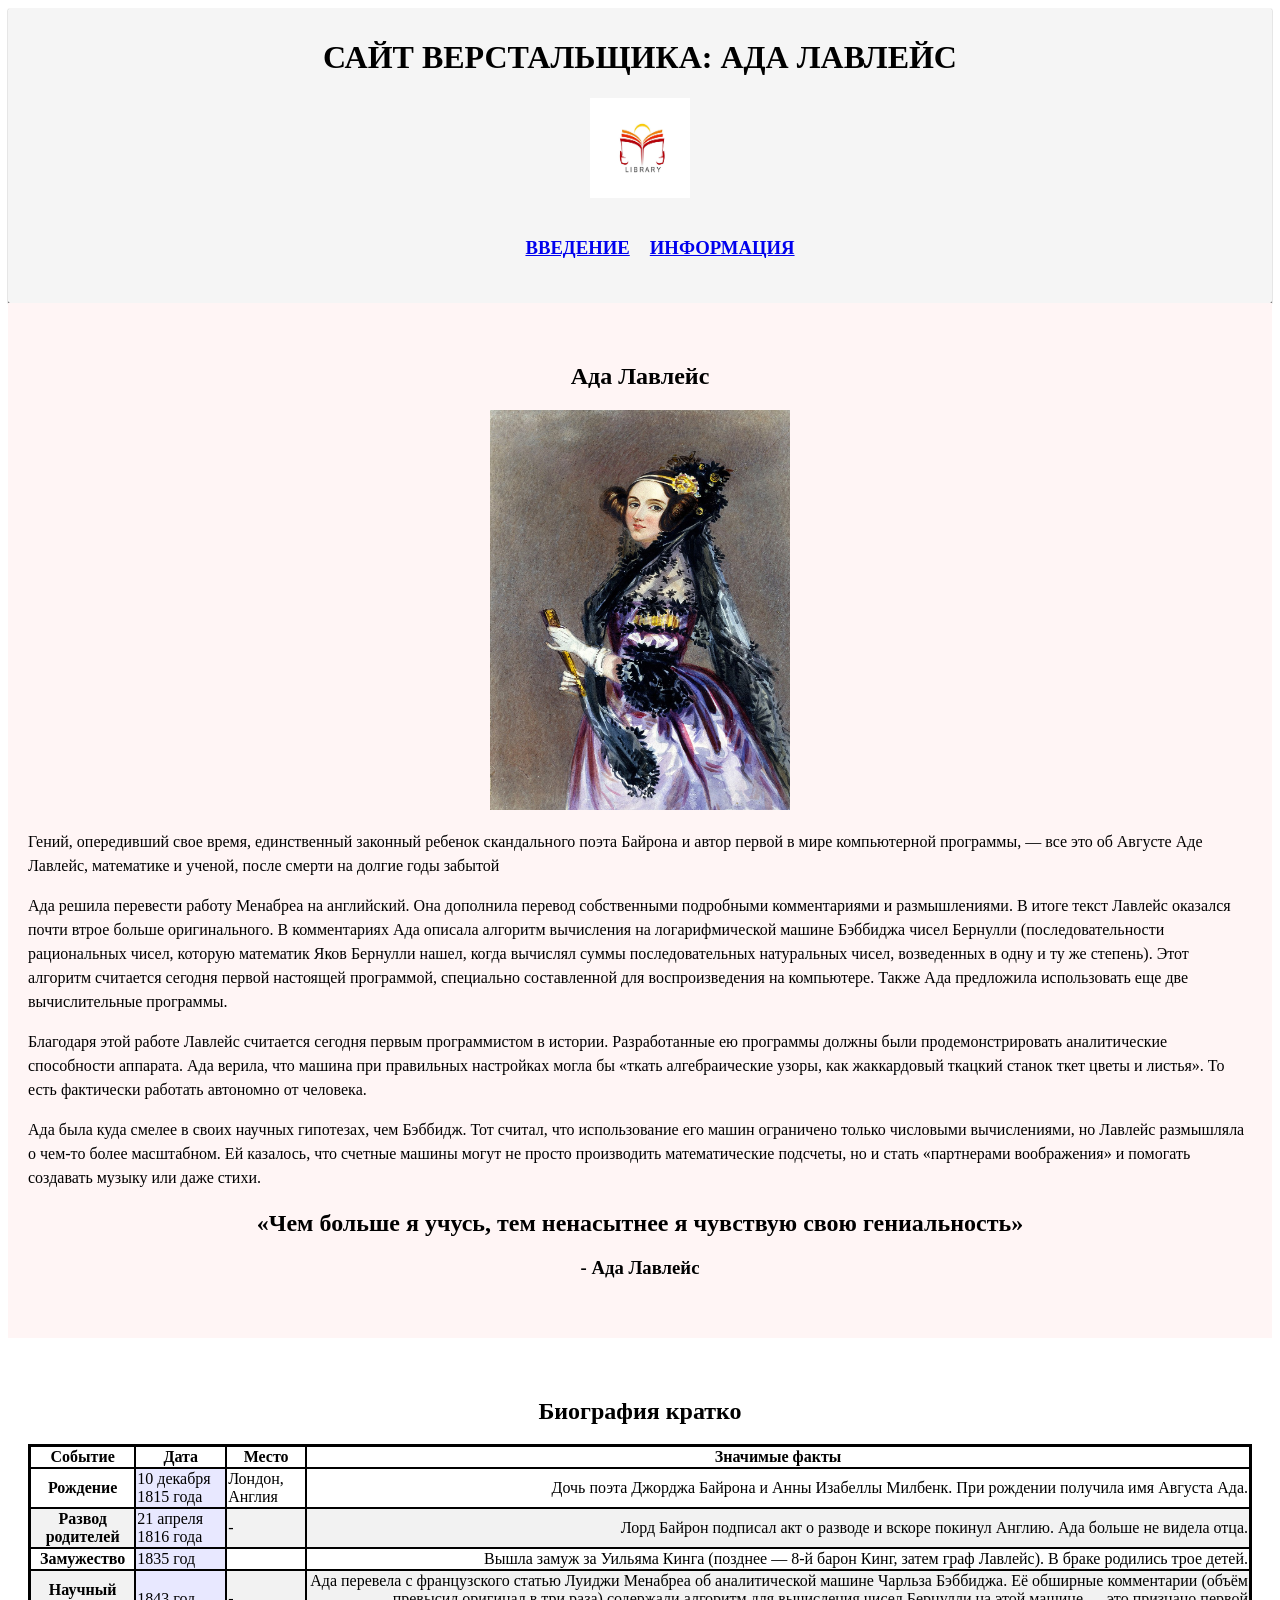
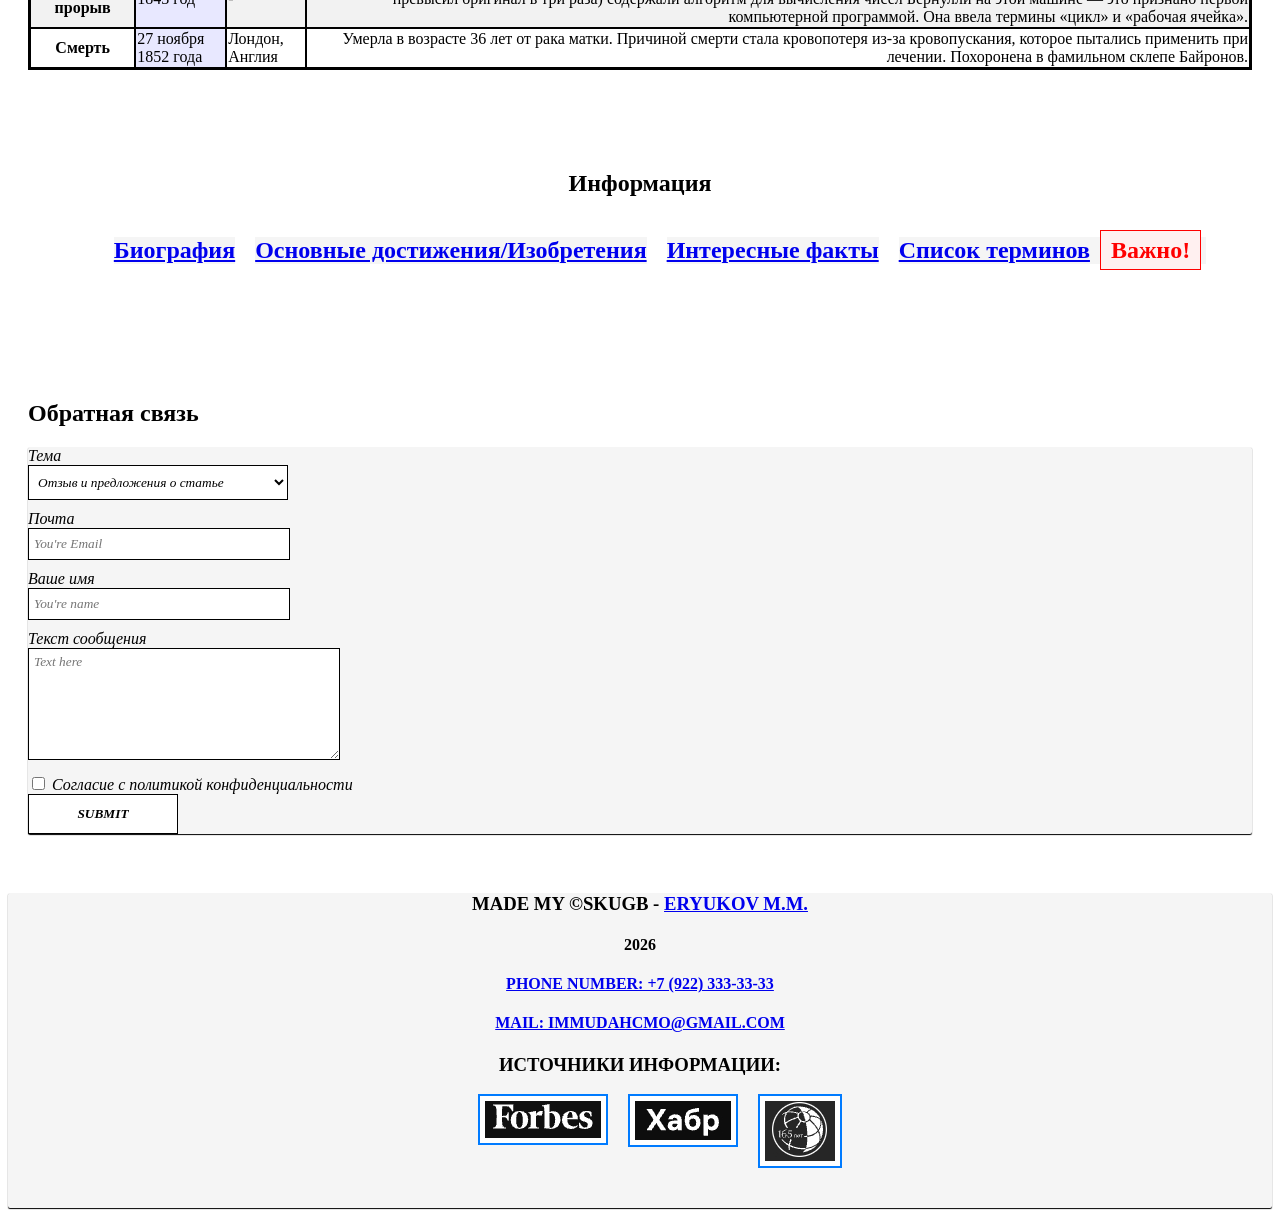
==== commit 156068fb: "Release" ====
--- a/index.html
+++ b/index.html
@@ -22,9 +22,9 @@
 
     <meta name="keywords" content="Ада, Лавлейс, Биография, Главная, Страница, Кратко">
     <meta name="description" content="Главная страница сайта, посвященная Аде Лавлейс">
-    <link rel="icon" type="image/ico" sizes="32x32" href="images/logo.jpg">
-    <link rel="icon" type="image/ico" sizes="32x32" href="images/logo.jpg">
-    <link rel="shortcut icon" sizes="16x16" href="images/logo.jpg"><title>Лавлейс: Главная страница</title>
+    <link rel="icon" type="image/ico" sizes="32x32" href="./content/images/logo.jpg">
+    <link rel="icon" type="image/ico" sizes="32x32" href="./content/images/logo.jpg">
+    <link rel="shortcut icon" sizes="16x16" href="./content/images/logo.jpg"><title>Лавлейс: Главная страница</title>
     <link rel="stylesheet" href="content/css/style.css">
 </head>
 <body>
@@ -118,7 +118,7 @@
             </div>
             <div class="form_item">
                 <label for="email">Почта</label><br>
-                <input type="text" placeholder="You're Email" name="email" id="email" required><br>
+                <input type="email" placeholder="You're Email" name="email" id="email" required><br>
             </div>
             <div class="form_item">
                 <label for="name">Ваше имя</label><br> 
--- a/content/css/style.css
+++ b/content/css/style.css
@@ -85,6 +85,25 @@
 #contact-form input[type="text"]{
     height: 20px;
     width: 250px;
+    padding: 5px;
+    margin-bottom: 10px;
+    border: black solid 1px;
+    background-color: white;
+    font-style: italic;
+}
+#contact-form input[type="email"]{
+    height: 20px;
+    width: 250px;
+    padding: 5px;
+    margin-bottom: 10px;
+    border: black solid 1px;
+    background-color: white;
+    font-style: italic;
+}
+
+#topic{
+    height: 35px;
+    width: 260px;
     padding: 5px;
     margin-bottom: 10px;
     border: black solid 1px;
